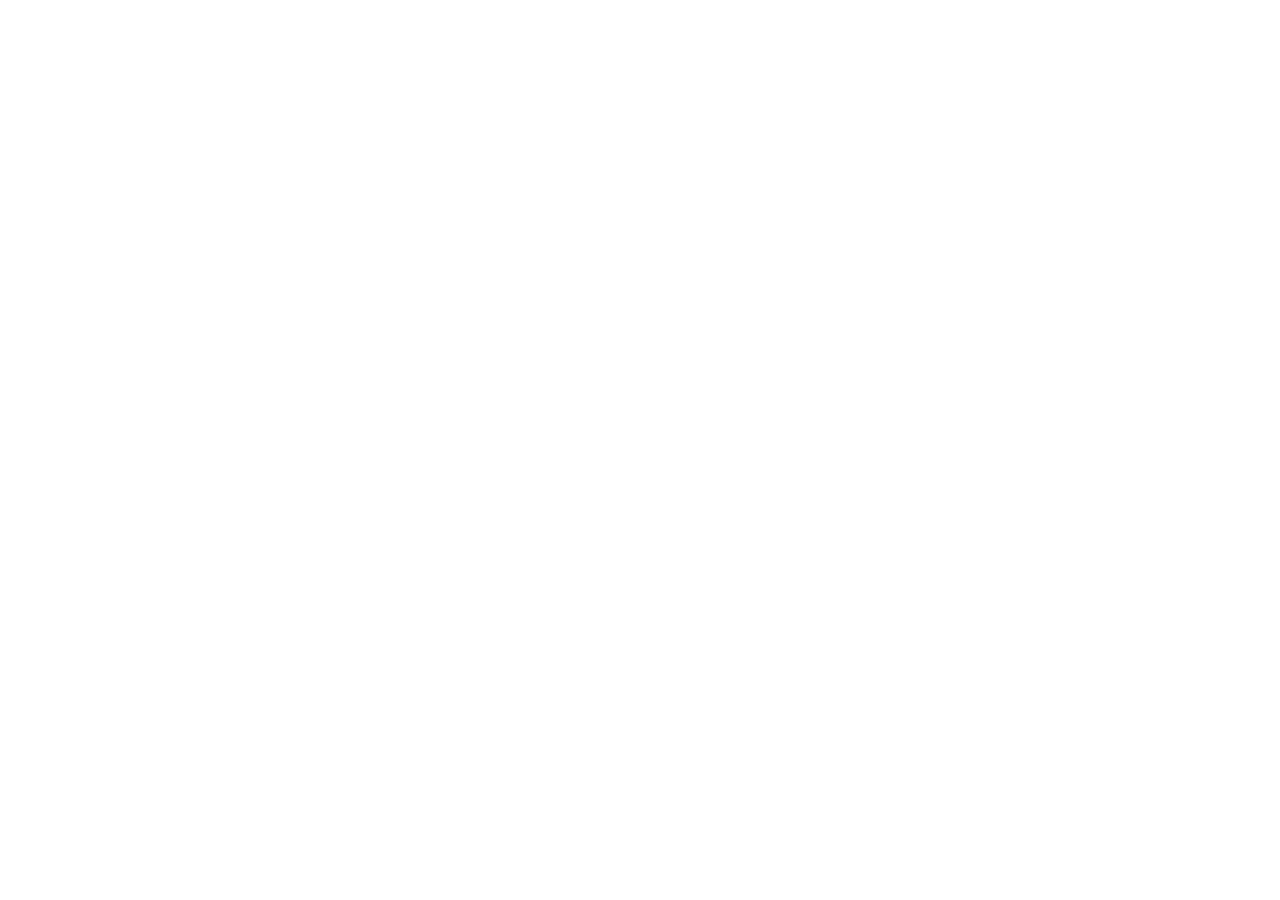
==== index.html @ 705836ce "Moved files to the root directory !" ====
<!DOCTYPE html>
<html>
  <head>
    <meta charset="UTF-8">
    <title>Fractal Tree</title>
    <script src="libraries/p5.js" type="text/javascript"></script>

    <script src="libraries/p5.dom.js" type="text/javascript"></script>
    <script src="libraries/p5.sound.js" type="text/javascript"></script>

    <script src="sketch.js" type="text/javascript"></script>

    <style> body {padding: 0; margin: 0;} canvas {vertical-align: top;} </style>
  </head>
  <body>
  </body>
</html>
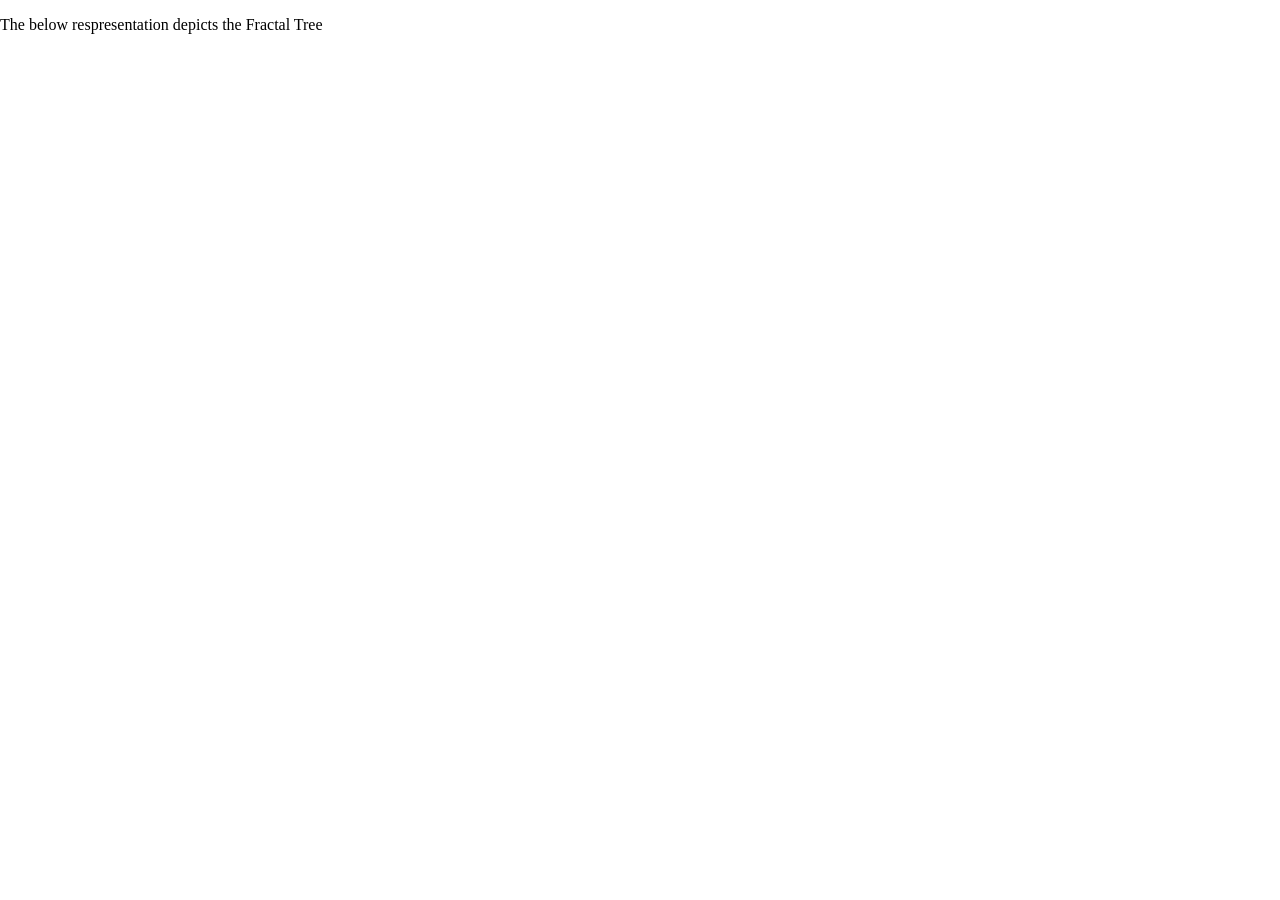
==== commit 83dd25e1: "Trying to present the Fractal Tree !" ====
--- a/index.html
+++ b/index.html
@@ -8,10 +8,12 @@
     <script src="libraries/p5.dom.js" type="text/javascript"></script>
     <script src="libraries/p5.sound.js" type="text/javascript"></script>
 
-    <script src="sketch.js" type="text/javascript"></script>
+    
 
     <style> body {padding: 0; margin: 0;} canvas {vertical-align: top;} </style>
   </head>
   <body>
+    <p> The below respresentation depicts the Fractal Tree </p>
+    <script src="sketch.js" type="text/javascript"></script>
   </body>
 </html>
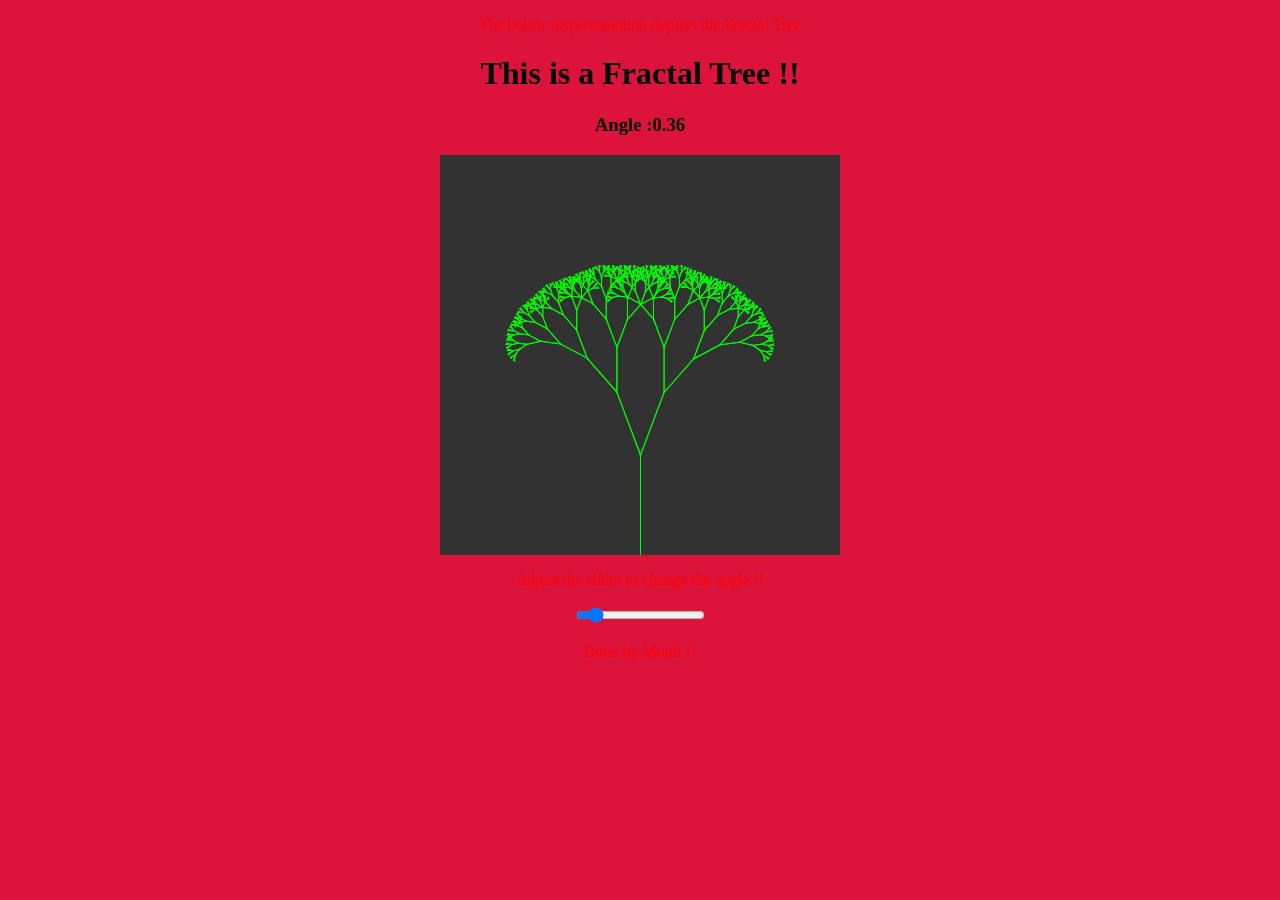
==== commit b8b1d10b: "Added css file" ====
--- a/index.html
+++ b/index.html
@@ -1,19 +1,32 @@
 <!DOCTYPE html>
 <html>
-  <head>
-    <meta charset="UTF-8">
-    <title>Fractal Tree</title>
-    <script src="libraries/p5.js" type="text/javascript"></script>
 
-    <script src="libraries/p5.dom.js" type="text/javascript"></script>
-    <script src="libraries/p5.sound.js" type="text/javascript"></script>
+<head>
+	<meta charset="UTF-8">
+	<title>Fractal Tree</title>
+	<script src="libraries/p5.js" type="text/javascript"></script>
 
-    
+	<script src="libraries/p5.dom.js" type="text/javascript"></script>
+	<script src="libraries/p5.sound.js" type="text/javascript"></script>
 
-    <style> body {padding: 0; margin: 0;} canvas {vertical-align: top;} </style>
-  </head>
-  <body>
-    <p> The below respresentation depicts the Fractal Tree </p>
-    <script src="sketch.js" type="text/javascript"></script>
-  </body>
+	<link rel="stylesheet" type="text/css" href="style.css"/>
+
+	<style>
+		body {
+			padding: 0;
+			margin: 0;
+		}
+		
+		canvas {
+			vertical-align: top;
+		}
+
+	</style>
+</head>
+
+<body>
+	<p> The below respresentation depicts the Fractal Tree </p>
+	<script src="sketch.js" type="text/javascript"></script>
+</body>
+
 </html>
--- a/style.css
+++ b/style.css
@@ -0,0 +1,9 @@
+body {
+	background-color: crimson;
+	text-align: center;
+}
+
+p {
+	text-align: center;
+	color: red;
+}
